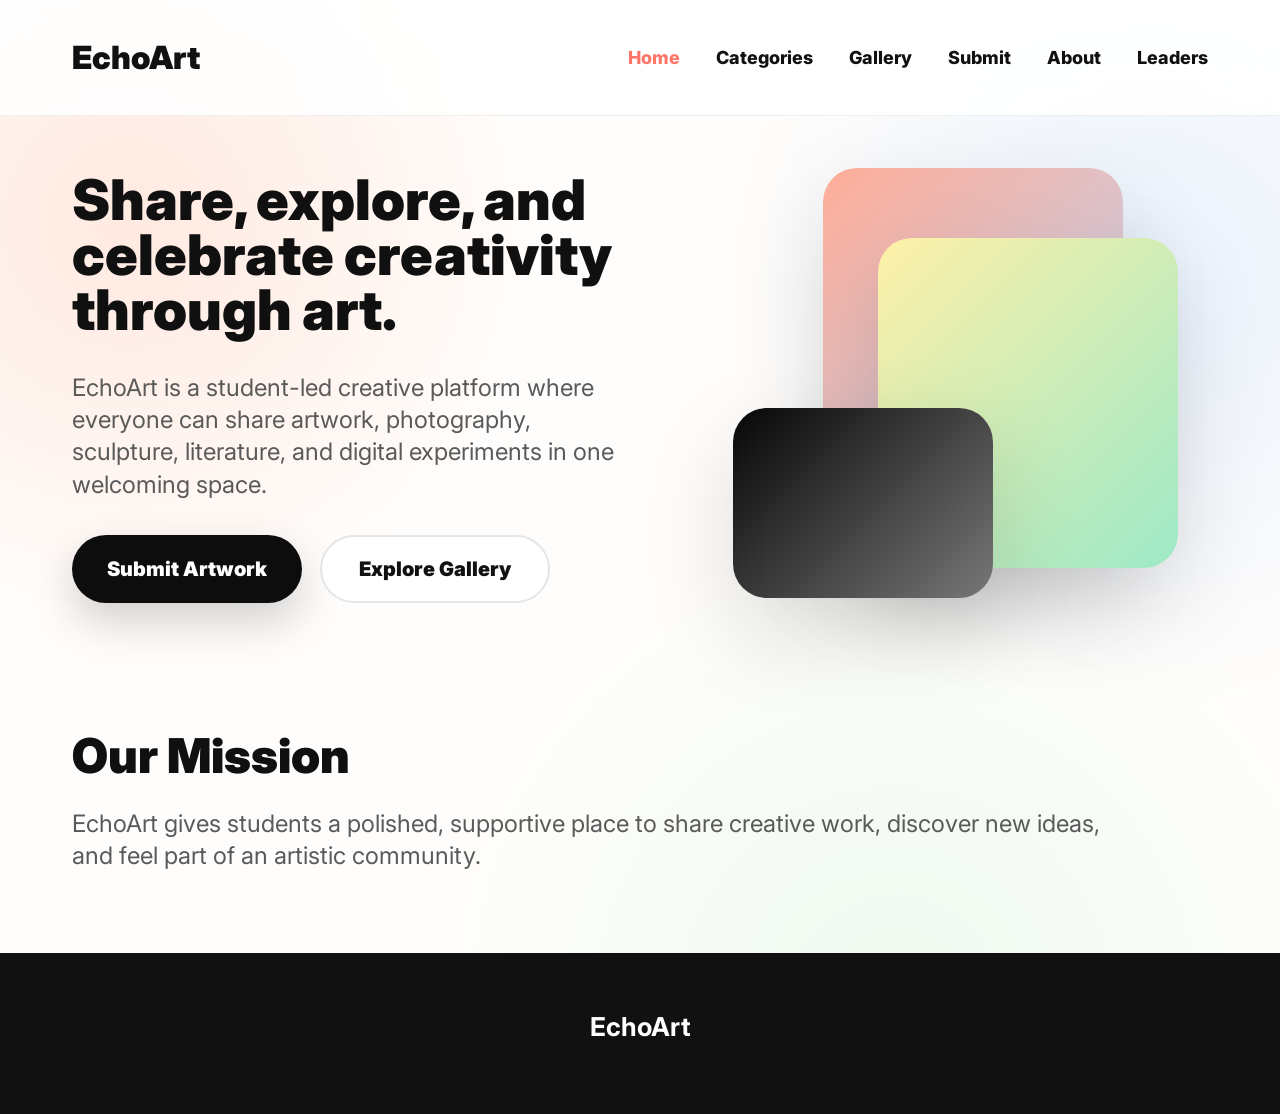
==== index.html @ 9f203193 "Remove redundant tagline and update description" ====
<!DOCTYPE html>
<html lang="en">
<head>
  <meta charset="UTF-8" />
  <meta name="viewport" content="width=device-width, initial-scale=1.0" />
  <title>EchoArt</title>
  <link rel="stylesheet" href="style.css" />
</head>

<body>
  <header>
    <nav class="navbar">
      <h1 class="logo">
        <a href="index.html">EchoArt</a>
      </h1>

      <ul class="nav-links">
        <li><a href="index.html" class="active">Home</a></li>
        <li><a href="categories.html">Categories</a></li>
        <li><a href="gallery.html">Gallery</a></li>
        <li><a href="submit.html">Submit</a></li>
        <li><a href="about.html">About</a></li>
        <li><a href="leaders/">Leaders</a></li>
      </ul>
    </nav>
  </header>

<main class="home-page">
    <section class="hero">
      <div class="hero-text">
        <h2>Share, explore, and celebrate creativity through art.</h2>

        <p>
          EchoArt is a student-led creative platform where everyone can share artwork,
          photography, sculpture, literature, and digital experiments in one welcoming space.
        </p>

        <div class="hero-buttons">
          <a href="submit.html" class="btn primary-btn">Submit Artwork</a>
          <a href="gallery.html" class="btn secondary-btn">Explore Gallery</a>
        </div>
      </div>

      <div class="hero-art">
        <div class="floating-card card-one"></div>
        <div class="floating-card card-two"></div>
        <div class="floating-card card-three"></div>
      </div>
    </section>

    <section class="section">
      <h2>Our Mission</h2>
      <p>
        EchoArt gives students a polished, supportive place to share creative work,
        discover new ideas, and feel part of an artistic community.
      </p>
    </section>
  </main>

  <footer>
    <h2>EchoArt</h2>
  </footer>

  <script src="script.js"></script>
</body>
</html>
---- style.css ----
@import url("https://fonts.googleapis.com/css2?family=DM+Serif+Display:ital@0;1&family=Inter:wght@400;500;600;700;800;900&display=swap");

/* GENERAL */

* {
  margin: 0;
  padding: 0;
  box-sizing: border-box;
}

html {
  scroll-behavior: smooth;
}

body {
  font-family: "Inter", sans-serif;
  color: #101010;
  background:
    radial-gradient(circle at 10% 20%, rgba(255, 209, 191, 0.45), transparent 28%),
    radial-gradient(circle at 90% 25%, rgba(213, 232, 255, 0.5), transparent 30%),
    radial-gradient(circle at 70% 90%, rgba(207, 244, 218, 0.35), transparent 35%),
    #fffdfb;
}

/* HEADER AND NAVIGATION */

header {
  background: rgba(255, 255, 255, 0.88);
  backdrop-filter: blur(18px);
  border-bottom: 1px solid rgba(0, 0, 0, 0.06);
  position: sticky;
  top: 0;
  z-index: 100;
}

.navbar {
  max-width: 1500px;
  margin: 0 auto;
  padding: 38px 72px;
  display: flex;
  align-items: center;
  justify-content: space-between;
}

.logo,
.logo a,
.logo a:visited,
.logo a:hover {
  color: #111;
  text-decoration: none;
  font-size: 32px;
  font-weight: 900;
}

.nav-links {
  list-style: none;
  display: flex;
  align-items: center;
  gap: 36px;
}

.nav-links a {
  color: #111;
  text-decoration: none;
  font-size: 18px;
  font-weight: 800;
}

.nav-links a:hover,
.nav-links a.active {
  color: #ff7568;
}

/* MAIN LAYOUT */

main {
  max-width: 1500px;
  margin: 0 auto;
  padding: 0 72px;
}

/* HOME PAGE */

.hero {
  min-height: auto;
  padding: 72px 0 44px;
  display: grid;
  grid-template-columns: 1fr 0.9fr;
  align-items: center;
  gap: 70px;
}

.home-page .hero {
  padding-top: 32px;
  padding-bottom: 24px;
}

.tagline {
  color: #5e5e5e;
  font-size: 22px;
  font-weight: 900;
  letter-spacing: 2px;
  text-transform: uppercase;
  margin-bottom: 22px;
}

.hero h2 {
  font-size: 56px;
  line-height: 0.98;
  font-weight: 950;
  max-width: 720px;
  margin-bottom: 34px;
}

.hero p {
  color: #5a5a5a;
  font-size: 24px;
  line-height: 1.35;
  max-width: 720px;
}

.hero-buttons {
  display: flex;
  gap: 18px;
  align-items: center;
  margin-top: 34px;
}

.btn {
  width: 230px;
  height: 68px;
  padding: 0;
  border-radius: 999px;
  display: inline-flex;
  align-items: center;
  justify-content: center;
  font-size: 20px;
  font-weight: 900;
  text-decoration: none;
}

.primary-btn {
  background: #0d0d0d;
  color: white;
  box-shadow: 0 18px 44px rgba(0, 0, 0, 0.18);
}

.secondary-btn {
  background: white;
  color: #111;
  border: 2px solid #e5e5e5;
}

.hero-art {
  position: relative;
  height: 520px;
}

.home-page .hero-art {
  height: 480px;
}

.floating-card {
  position: absolute;
  border-radius: 34px;
  box-shadow: 0 34px 90px rgba(0, 0, 0, 0.13);
}

.card-one {
  width: 300px;
  height: 390px;
  top: 20px;
  left: 120px;
  background: linear-gradient(135deg, #ffad98, #b9d9ff);
}

.card-two {
  width: 300px;
  height: 330px;
  top: 130px;
  right: 30px;
  background: linear-gradient(135deg, #fff0a8, #9de9c7);
}

.home-page .card-two {
  top: 90px;
}

.card-three {
  width: 260px;
  height: 190px;
  left: 30px;
  bottom: 30px;
  background: linear-gradient(135deg, #060606, #777);
}

/* MISSION SECTION */

.home-page #mission {
  padding-top: 48px;
}

/* GENERAL SECTIONS */

.section {
  padding: 80px 0;
}

.section h2,
.page-section h2 {
  font-size: 48px;
  line-height: 1;
  font-weight: 950;
  margin-bottom: 28px;
}

.section p,
.page-section p {
  color: #5a5a5a;
  font-size: 24px;
  line-height: 1.35;
  max-width: 1050px;
}

/* PAGE LAYOUT */

.page {
  max-width: 1500px;
  margin: 0 auto;
  padding: 72px 72px 90px;
}

.page-section {
  padding-top: 48px;
}

/* CARD GRIDS */

.category-grid,
.gallery-grid,
.about-grid {
  margin-top: 48px;
  display: grid;
  grid-template-columns: repeat(3, minmax(0, 1fr));
  gap: 28px;
}

.category-card,
.art-card,
.about-card,
.leader-card {
  background: rgba(255, 255, 255, 0.82);
  border: 1px solid #e7e7e7;
  border-radius: 24px;
  padding: 32px;
  box-shadow: 0 24px 70px rgba(0, 0, 0, 0.06);
}

.category-card h3,
.art-card h3,
.about-card h3,
.leader-card h3 {
  font-size: 22px;
  margin-bottom: 12px;
}

.category-card p,
.art-card p,
.about-card p,
.leader-card p {
  font-size: 20px;
  color: #555;
}

/* CATEGORY DOTS */

.category-dot {
  display: block;
  width: 52px;
  height: 52px;
  border-radius: 50%;
  margin-bottom: 26px;
}

.painting-dot {
  background: linear-gradient(135deg, #ff8c6b, #ffd36c);
}

.photo-dot {
  background: linear-gradient(135deg, #111, #9dd6ff);
}

.sculpture-dot {
  background: linear-gradient(135deg, #f1e9b7, #9ee6c2);
}

.digital-dot {
  background: linear-gradient(135deg, #8b7cff, #9bd7ff);
}

.literature-dot {
  background: linear-gradient(135deg, #d7caa5, #a8e6ce);
}

/* GALLERY CARDS */

.art-card {
  display: block;
  color: #111;
  text-decoration: none;
}

/* All four Gallery covers use identical dimensions */

.gallery-grid .art-image {
  width: 100%;
  height: 220px;
  border-radius: 18px;
  margin-bottom: 24px;
  display: block;
  box-sizing: border-box;
  background: linear-gradient(135deg, #ffad98, #a9d8ff);
}

/* Uploaded artwork fits without stretching or cropping */

.gallery-grid img.art-image {
  object-fit: contain;
  object-position: center;
}

/* Painting placeholder */

.gallery-grid .painting-art {
  background: linear-gradient(135deg, #ffad98, #a9d8ff);
}

/* Photography placeholder */

.gallery-grid .photo-art {
  background: linear-gradient(135deg, #ffad98, #a9d8ff);
}

/* Digital Art cover */

.gallery-grid img.digital-cover {
  object-fit: contain;
  object-position: center;
}


/* Sculpture cover - fill the entire box */
.gallery-grid img.sculpture-cover {
  width: 100%;
  height: 220px;
  object-fit: cover;
  object-position: center;
  border-radius: 18px;
  display: block;
}

/* Original artwork styles */

.photo-image {
  background: linear-gradient(135deg, #111, #91cbf5);
}

.digital-image {
  background: linear-gradient(135deg, #8c6cff, #ffae96);
}

.sculpture-image {
  background: linear-gradient(135deg, #e8ddb8, #a4e3c1);
}

.literature-image {
  background: linear-gradient(135deg, #f4d7b7, #d9c7ff);
}

/* ABOUT PAGE */

.about-grid {
  grid-template-columns: repeat(4, minmax(0, 1fr));
}

/* LEADERS PAGE */

.leaders-page .leaders-grid {
  display: grid;
  grid-template-columns: 1fr;
  gap: 34px;
  margin-top: 50px;
}

.leaders-page .leader-card {
  min-height: 0;
  height: auto;
  padding: 28px 34px;
  cursor: pointer;
}

.leaders-page .leader-card h3 {
  margin-bottom: 12px;
}

.leader-details {
  display: none;
  margin-top: 18px;
  padding-top: 18px;
  border-top: 1px solid rgba(0, 0, 0, 0.08);
}

.leader-card.open .leader-details {
  display: block;
}

/* SUBMIT PAGE */

.submit-page .btn {
  margin-top: 36px;
}

/* FUTURE FEATURES */

.feature-list {
  margin-top: 32px;
  display: flex;
  flex-wrap: wrap;
  gap: 16px;
}

.feature-list span {
  padding: 16px 26px;
  border-radius: 999px;
  background: white;
  border: 1px solid #e5e5e5;
  font-size: 18px;
  font-weight: 800;
}

/* FOOTER */

footer {
  background: #111;
  color: white;
  text-align: center;
  padding: 58px 20px;
}

footer h2 {
  font-size: 26px;
  margin-bottom: 14px;
}

footer p {
  color: #d5d5d5;
  font-size: 18px;
}

/* MOBILE RESPONSIVE DESIGN */

@media (max-width: 900px) {

  .navbar {
    padding: 26px 22px;
    flex-direction: column;
    gap: 20px;
  }

  .nav-links {
    flex-wrap: wrap;
    justify-content: center;
    gap: 16px;
  }

  main,
  .page {
    padding-left: 22px;
    padding-right: 22px;
  }

  .hero {
    grid-template-columns: 1fr;
    padding-top: 54px;
  }

  .home-page .hero {
    padding-top: 24px;
  }

  .hero h2,
  .section h2,
  .page-section h2 {
    font-size: 38px;
  }

  .hero p,
  .section p,
  .page-section p {
    font-size: 20px;
  }

  .hero-buttons {
    flex-direction: column;
    align-items: flex-start;
  }

  .btn {
    width: 230px;
    height: 64px;
  }

  .hero-art {
    height: 360px;
  }

  .card-one {
    left: 60px;
    width: 220px;
    height: 280px;
  }

  .card-two {
    width: 220px;
    height: 250px;
  }

  .home-page .card-two {
    top: 80px;
  }

  .card-three {
    width: 200px;
    height: 150px;
  }

  .category-grid,
  .gallery-grid,
  .about-grid {
    grid-template-columns: 1fr;
  }

}

/* LEADERS PAGE SPACING */

.leaders-page .page-section {
  padding-top: 48px;
}

.leaders-page .leaders-grid {
  margin-top: 48px;
}

.page.leaders-page {
  padding-top: 0;
}

.leaders-page .join-grid {
  display: grid;
  row-gap: 28px;
  margin-top: 7px;
}

.leaders-page .leader-card {
  padding-top: 14px;
  padding-bottom: 14px;
}


/* Painting cover - show the colored pencils */
.gallery-grid img.painting-cover {
  width: 100%;
  height: 220px;
  object-fit: cover;
  object-position: center bottom;
  border-radius: 18px;
  display: block;
}

/* Photography cover */
.gallery-grid img.photography-cover {
  width: 100%;
  height: 220px;
  object-fit: cover;
  object-position: center;
  border-radius: 18px;
  display: block;
}

/* Digital Art cover - fit entire artwork */
.gallery-grid img.digital-cover {
  width: 100%;
  height: 220px;
  object-fit: contain;
  object-position: center;
  background: #000;
  border-radius: 18px;
  display: block;
}

/* Match Sculpture title to other Gallery titles */
.gallery-grid .art-card h3 {
  font-family: "Inter", sans-serif;
  font-size: 22px;
  font-weight: 800;
  color: #111;
  margin-bottom: 12px;
}
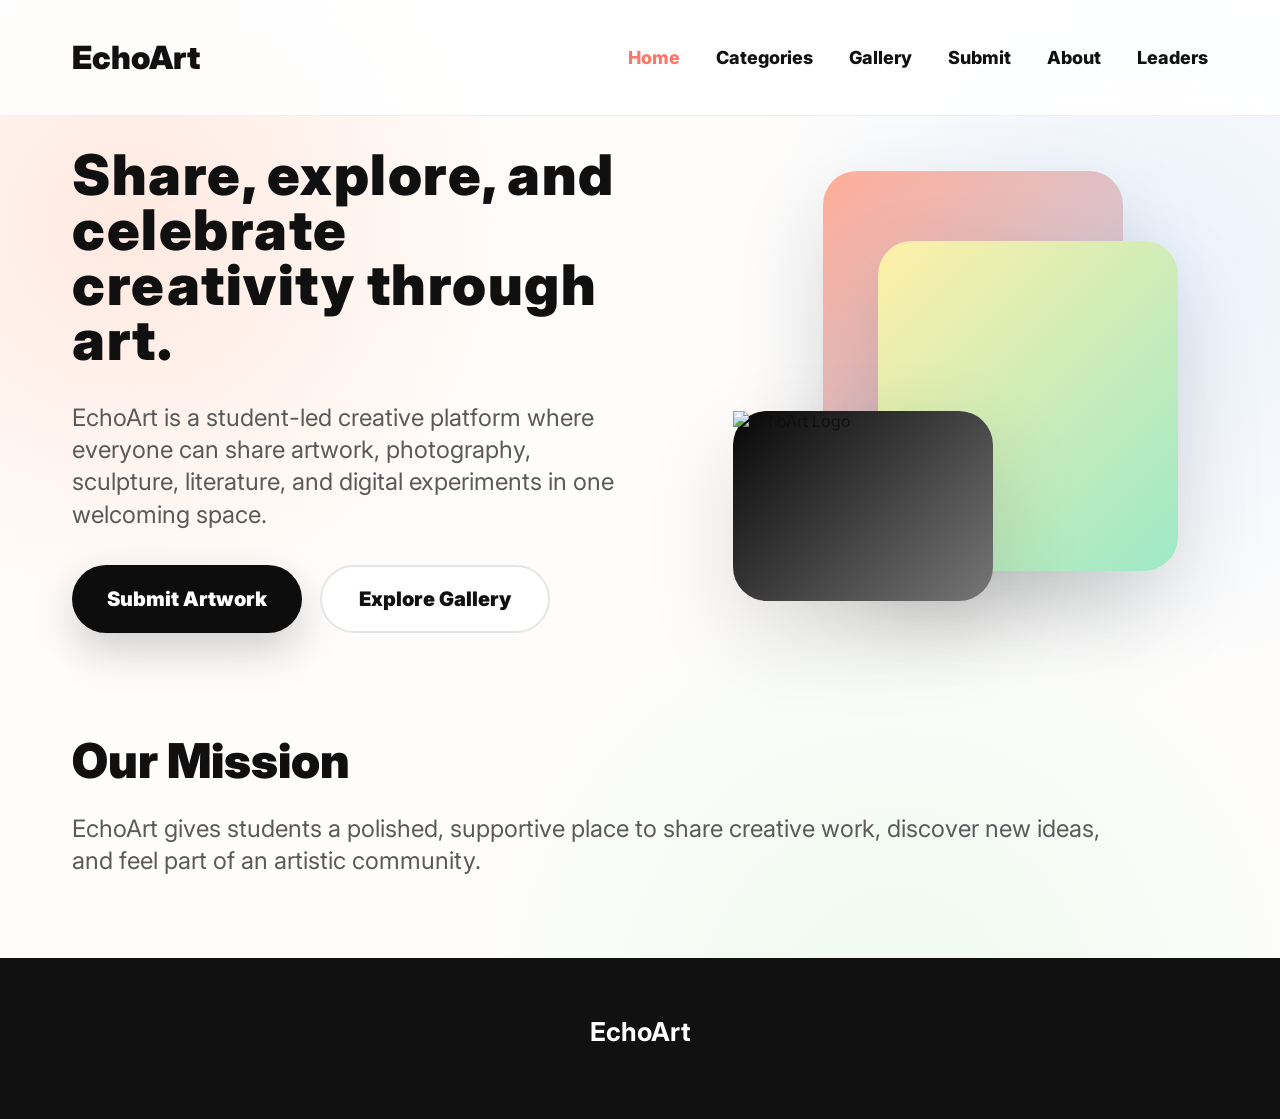
==== commit 318fff85: "Add logo image to floating card three Added logo image to the floating card three section." ====
--- a/index.html
+++ b/index.html
@@ -44,7 +44,9 @@
       <div class="hero-art">
         <div class="floating-card card-one"></div>
         <div class="floating-card card-two"></div>
-        <div class="floating-card card-three"></div>
+      <div class="floating-card card-three">
+  <img src="logo.png" alt="EchoArt Logo" class="hero-logo">
+</div>
       </div>
     </section>
 
--- a/style.css
+++ b/style.css
@@ -608,3 +608,6 @@
   color: #111;
   margin-bottom: 12px;
 }
+.home-page .hero-text h2 {
+  letter-spacing: 1.5px;
+}
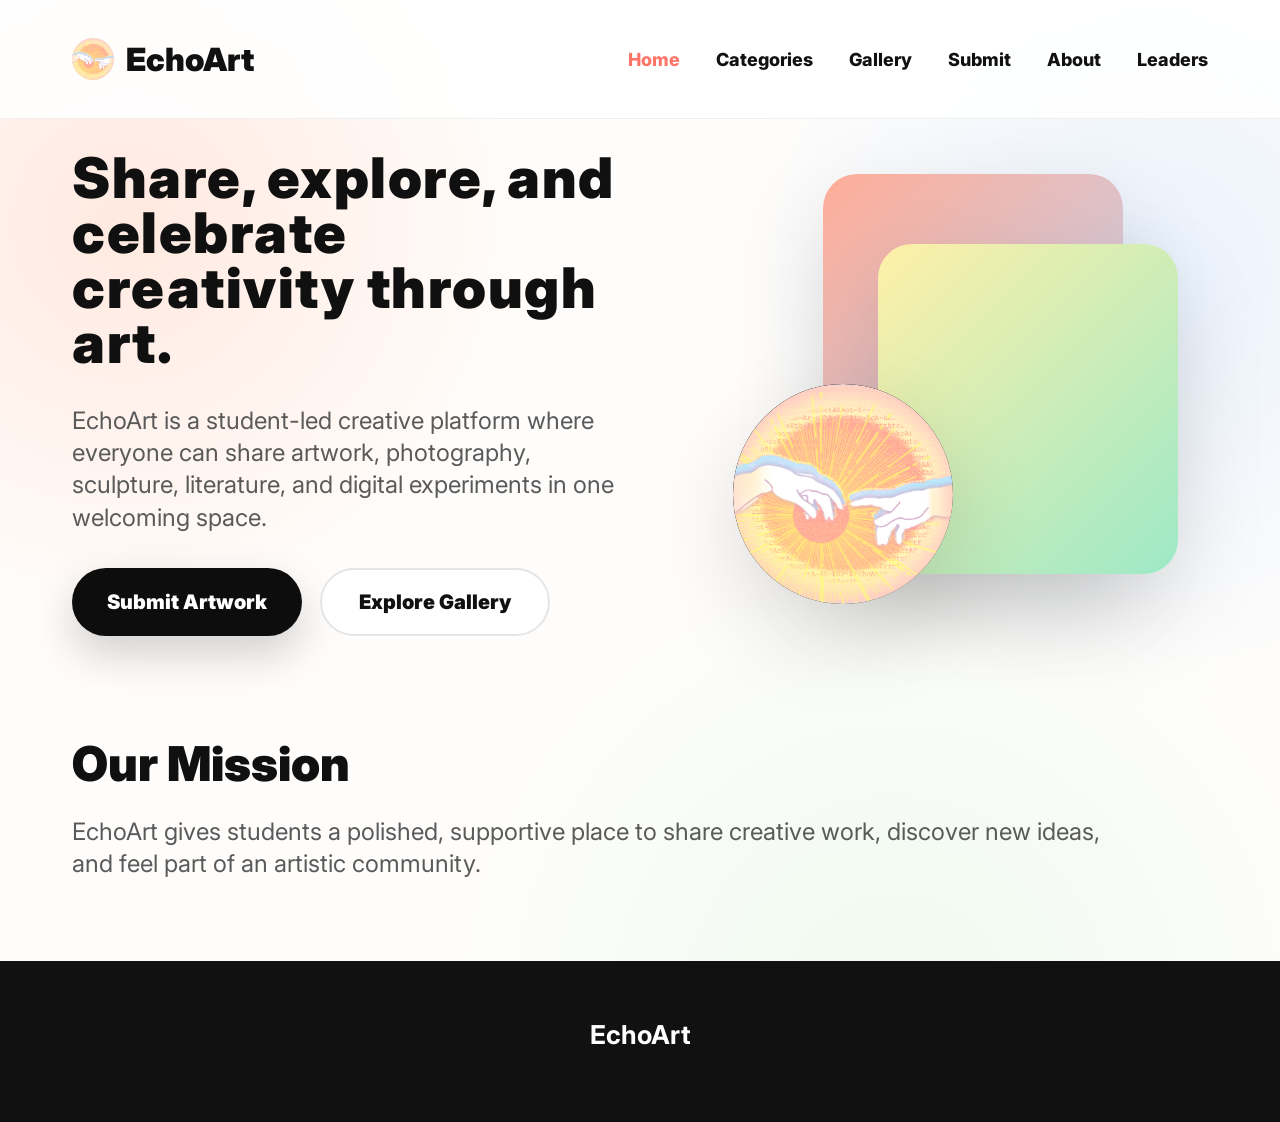
==== commit 4a91f9c4: "Revamp header logo with image and text Updated logo section in the header to include an image and sp" ====
--- a/index.html
+++ b/index.html
@@ -10,9 +10,14 @@
 <body>
   <header>
     <nav class="navbar">
-      <h1 class="logo">
-        <a href="index.html">EchoArt</a>
-      </h1>
+     
+<h1 class="logo">
+  <a href="index.html" class="logo-link">
+    <img src="logo.png" alt="EchoArt Logo" class="navbar-logo">
+    <span>EchoArt</span>
+  </a>
+</h1>
+
 
       <ul class="nav-links">
         <li><a href="index.html" class="active">Home</a></li>
--- a/style.css
+++ b/style.css
@@ -611,3 +611,103 @@
 .home-page .hero-text h2 {
   letter-spacing: 1.5px;
 }
+/* Turn the black card into a circle */
+.hero-art .card-three {
+  width: 220px;
+  height: 220px;
+  border-radius: 50%;
+  overflow: hidden;
+
+  display: flex;
+  align-items: center;
+  justify-content: center;
+}
+
+.hero-art .card-three .hero-logo {
+  width: 100%;
+  height: 100%;
+  object-fit: cover;
+  object-position: center;
+  border-radius: 50%;
+  display: block;
+}
+/* Reduce space above Future Events */
+.future-events {
+  margin-top: -75px;
+}
+
+/* Future Events - three matching cards */
+.future-events .about-grid {
+  display: grid;
+  grid-template-columns: repeat(3, minmax(0, 1fr));
+  gap: 24px;
+  align-items: stretch;
+}
+
+.future-events .about-card {
+  height: 100%;
+  box-sizing: border-box;
+}
+
+/* Mobile layout */
+@media (max-width: 768px) {
+  .future-events .about-grid {
+    grid-template-columns: 1fr;
+  }
+}
+
+/* Future Events: make the last card wider */
+.future-events .about-grid {
+  display: grid;
+  grid-template-columns: 1fr 1fr 2fr;
+  gap: 24px;
+  width: 100%;
+}
+
+/* Keep mobile layout responsive */
+@media (max-width: 768px) {
+  .future-events .about-grid {
+    grid-template-columns: 1fr;
+  }
+}
+
+/* Logo next to EchoArt title */
+.logo-link {
+  display: flex;
+  align-items: center;
+  gap: 12px;
+  text-decoration: none;
+  color: inherit;
+}
+
+.navbar-logo {
+  width: 42px;
+  height: 42px;
+  border-radius: 50%;
+  object-fit: cover;
+  display: block;
+  flex-shrink: 0;
+}
+
+/* EchoArt navigation logo */
+.logo-link {
+  display: flex;
+  align-items: center;
+  gap: 12px;
+  text-decoration: none;
+  color: inherit;
+}
+
+.navbar-logo {
+  width: 42px;
+  height: 42px;
+  border-radius: 50%;
+  object-fit: cover;
+  display: block;
+  flex-shrink: 0;
+}
+
+/* Add space between description and President cards */
+.leaders-page .join-grid {
+  margin-top: 30px;
+}
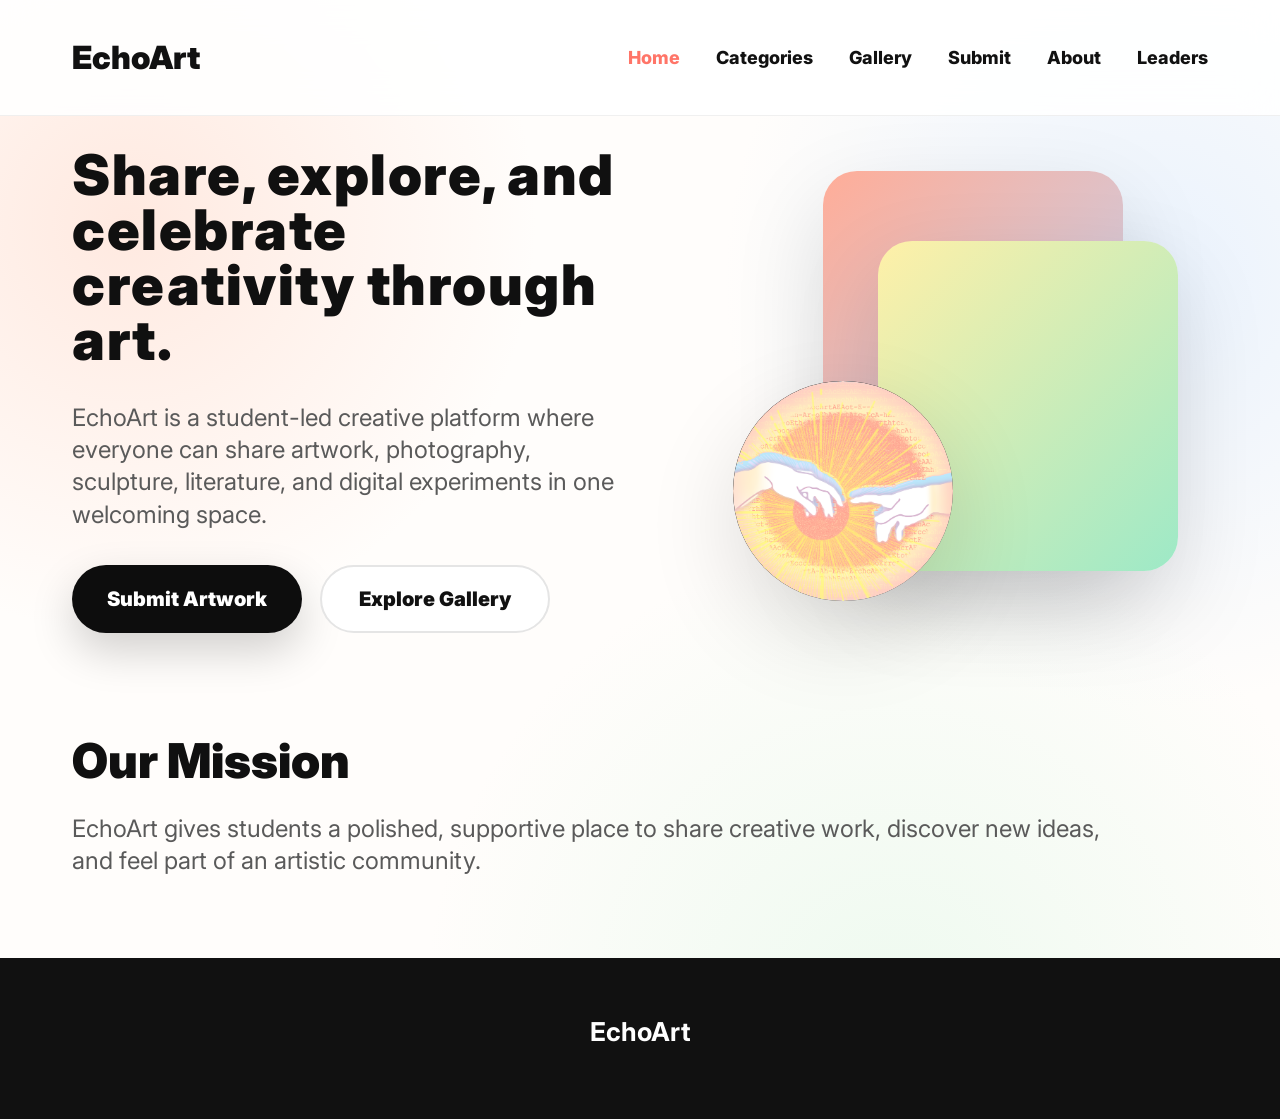
==== commit 7630be5f: "Update header to simplify logo display Removed logo image and link from header." ====
--- a/index.html
+++ b/index.html
@@ -12,10 +12,7 @@
     <nav class="navbar">
      
 <h1 class="logo">
-  <a href="index.html" class="logo-link">
-    <img src="logo.png" alt="EchoArt Logo" class="navbar-logo">
-    <span>EchoArt</span>
-  </a>
+  <a href="index.html">EchoArt</a>
 </h1>
 
 
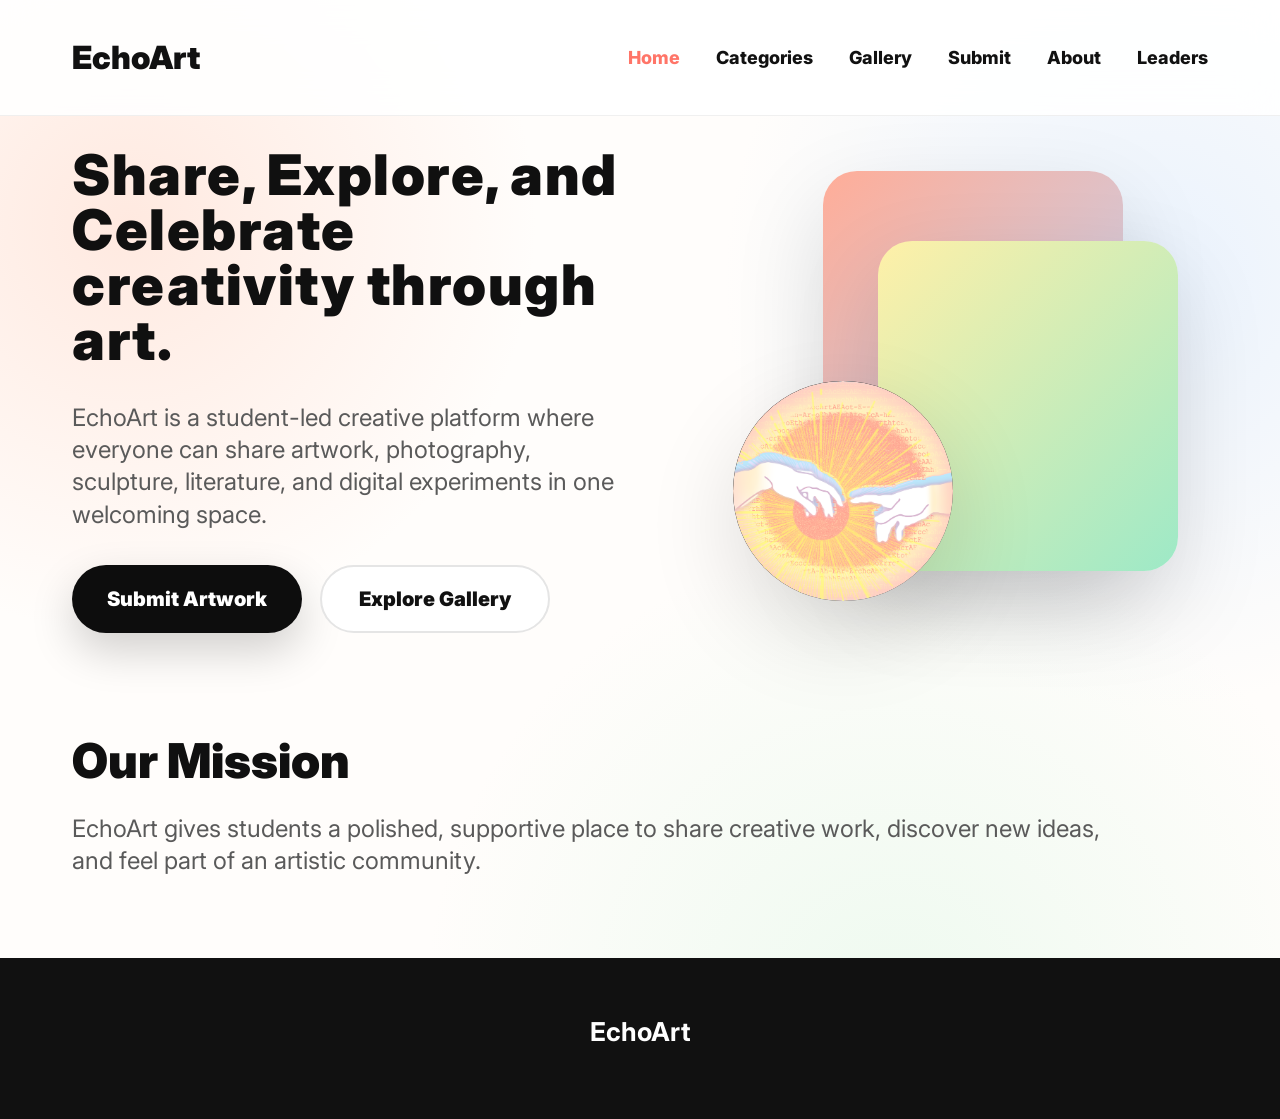
==== commit 0cb4aead: "Capitalize words in hero section heading" ====
--- a/index.html
+++ b/index.html
@@ -12,9 +12,10 @@
     <nav class="navbar">
      
 <h1 class="logo">
-  <a href="index.html">EchoArt</a>
+  <a href="index.html" class="logo-link">
+    <span>EchoArt</span>
+  </a>
 </h1>
-
 
       <ul class="nav-links">
         <li><a href="index.html" class="active">Home</a></li>
@@ -30,7 +31,7 @@
 <main class="home-page">
     <section class="hero">
       <div class="hero-text">
-        <h2>Share, explore, and celebrate creativity through art.</h2>
+        <h2>Share, Explore, and Celebrate creativity through art.</h2>
 
         <p>
           EchoArt is a student-led creative platform where everyone can share artwork,
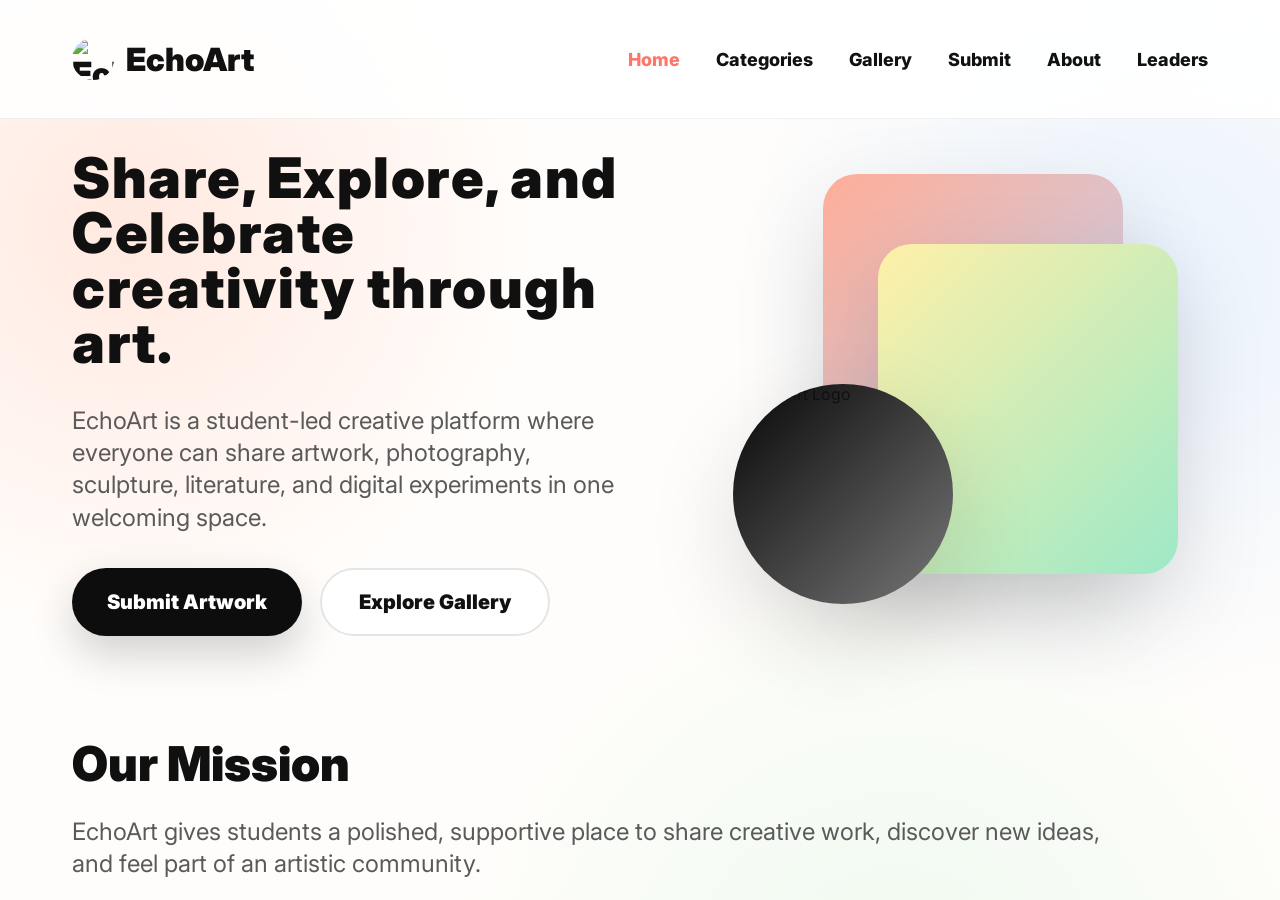
==== commit 58b4d756: "Create index.html" ====
--- a/index.html
+++ b/index.html
@@ -1,71 +1,16 @@
+
 <!DOCTYPE html>
 <html lang="en">
 <head>
-  <meta charset="UTF-8" />
-  <meta name="viewport" content="width=device-width, initial-scale=1.0" />
+  <meta charset="UTF-8">
+  <meta name="viewport" content="width=device-width, initial-scale=1.0">
   <title>EchoArt</title>
-  <link rel="stylesheet" href="style.css" />
+  <meta http-equiv="refresh" content="0; url=general/home.html">
 </head>
-
 <body>
-  <header>
-    <nav class="navbar">
-     
-<h1 class="logo">
-  <a href="index.html" class="logo-link">
-    <span>EchoArt</span>
-  </a>
-</h1>
-
-      <ul class="nav-links">
-        <li><a href="index.html" class="active">Home</a></li>
-        <li><a href="categories.html">Categories</a></li>
-        <li><a href="gallery.html">Gallery</a></li>
-        <li><a href="submit.html">Submit</a></li>
-        <li><a href="about.html">About</a></li>
-        <li><a href="leaders/">Leaders</a></li>
-      </ul>
-    </nav>
-  </header>
-
-<main class="home-page">
-    <section class="hero">
-      <div class="hero-text">
-        <h2>Share, Explore, and Celebrate creativity through art.</h2>
-
-        <p>
-          EchoArt is a student-led creative platform where everyone can share artwork,
-          photography, sculpture, literature, and digital experiments in one welcoming space.
-        </p>
-
-        <div class="hero-buttons">
-          <a href="submit.html" class="btn primary-btn">Submit Artwork</a>
-          <a href="gallery.html" class="btn secondary-btn">Explore Gallery</a>
-        </div>
-      </div>
-
-      <div class="hero-art">
-        <div class="floating-card card-one"></div>
-        <div class="floating-card card-two"></div>
-      <div class="floating-card card-three">
-  <img src="logo.png" alt="EchoArt Logo" class="hero-logo">
-</div>
-      </div>
-    </section>
-
-    <section class="section">
-      <h2>Our Mission</h2>
-      <p>
-        EchoArt gives students a polished, supportive place to share creative work,
-        discover new ideas, and feel part of an artistic community.
-      </p>
-    </section>
-  </main>
-
-  <footer>
-    <h2>EchoArt</h2>
-  </footer>
-
-  <script src="script.js"></script>
+  <p>
+    Redirecting to
+    <a href="general/home.html">EchoArt Home</a>...
+  </p>
 </body>
 </html>
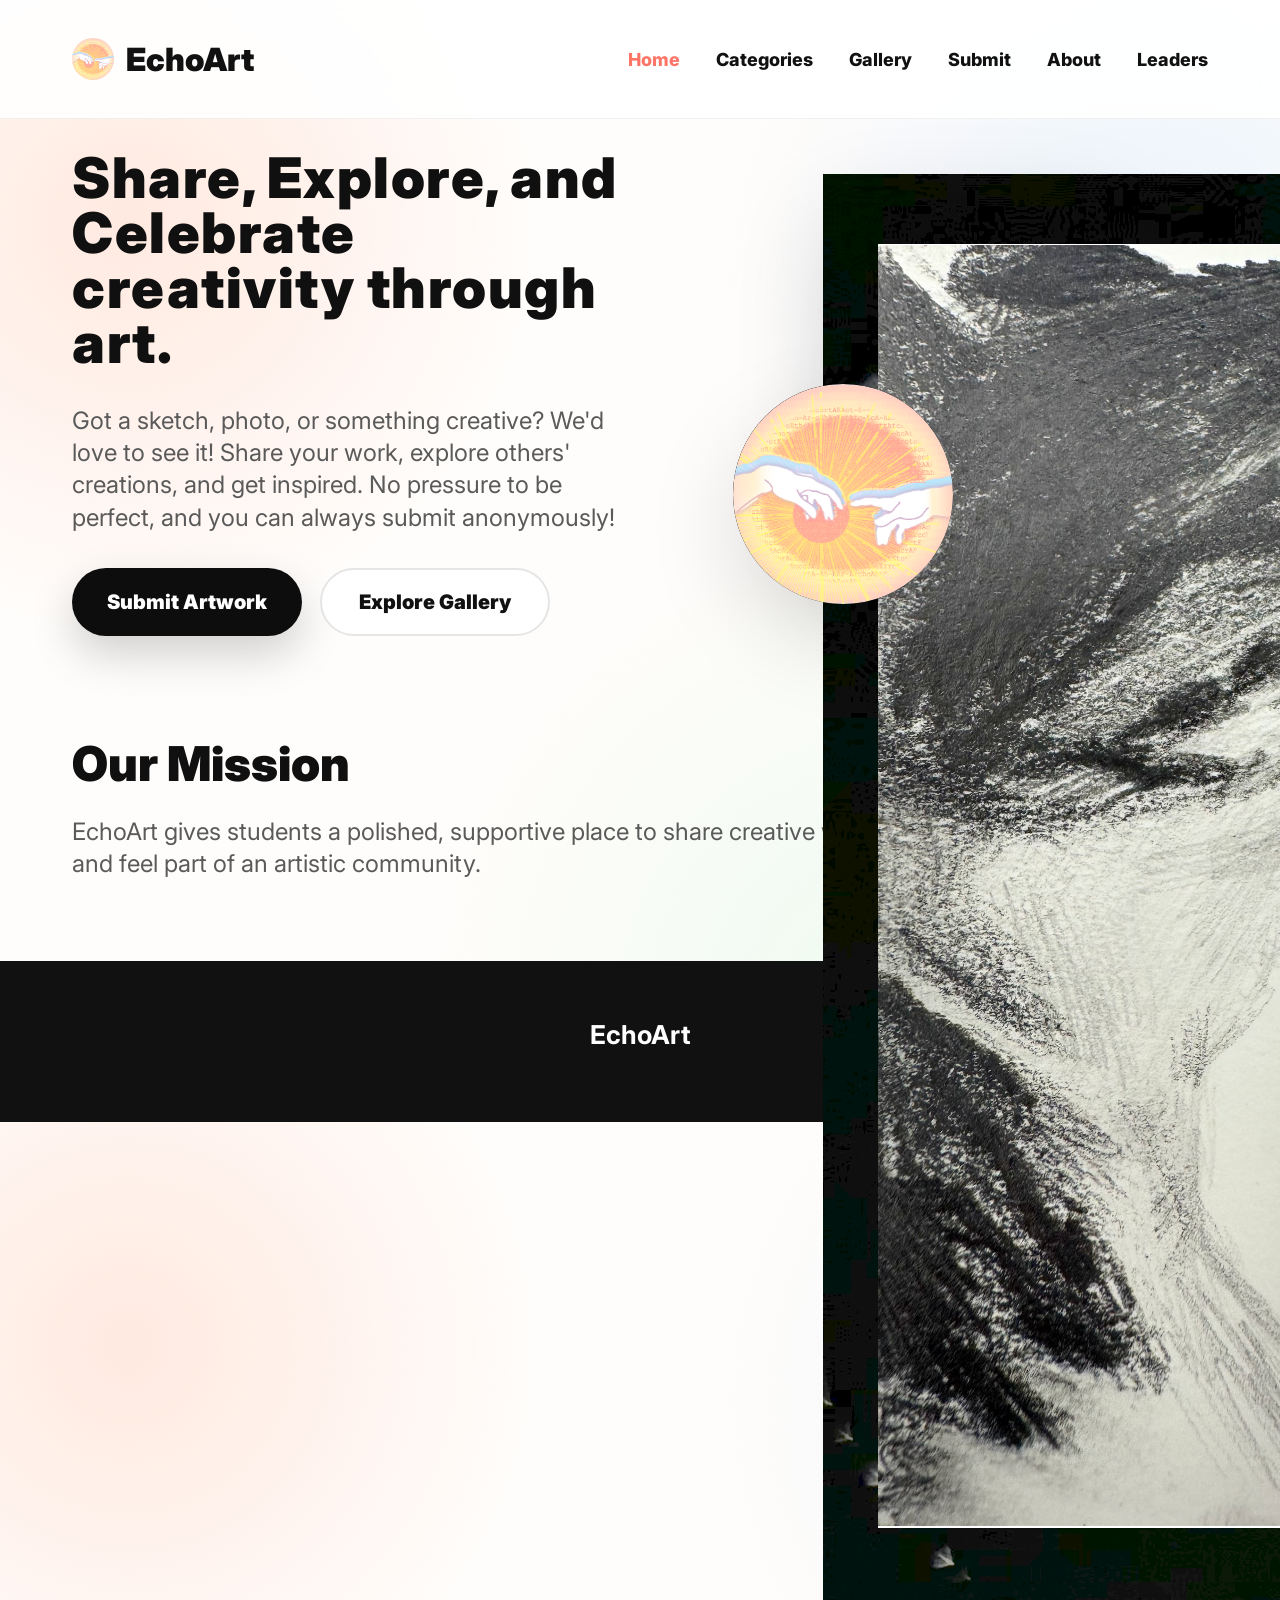
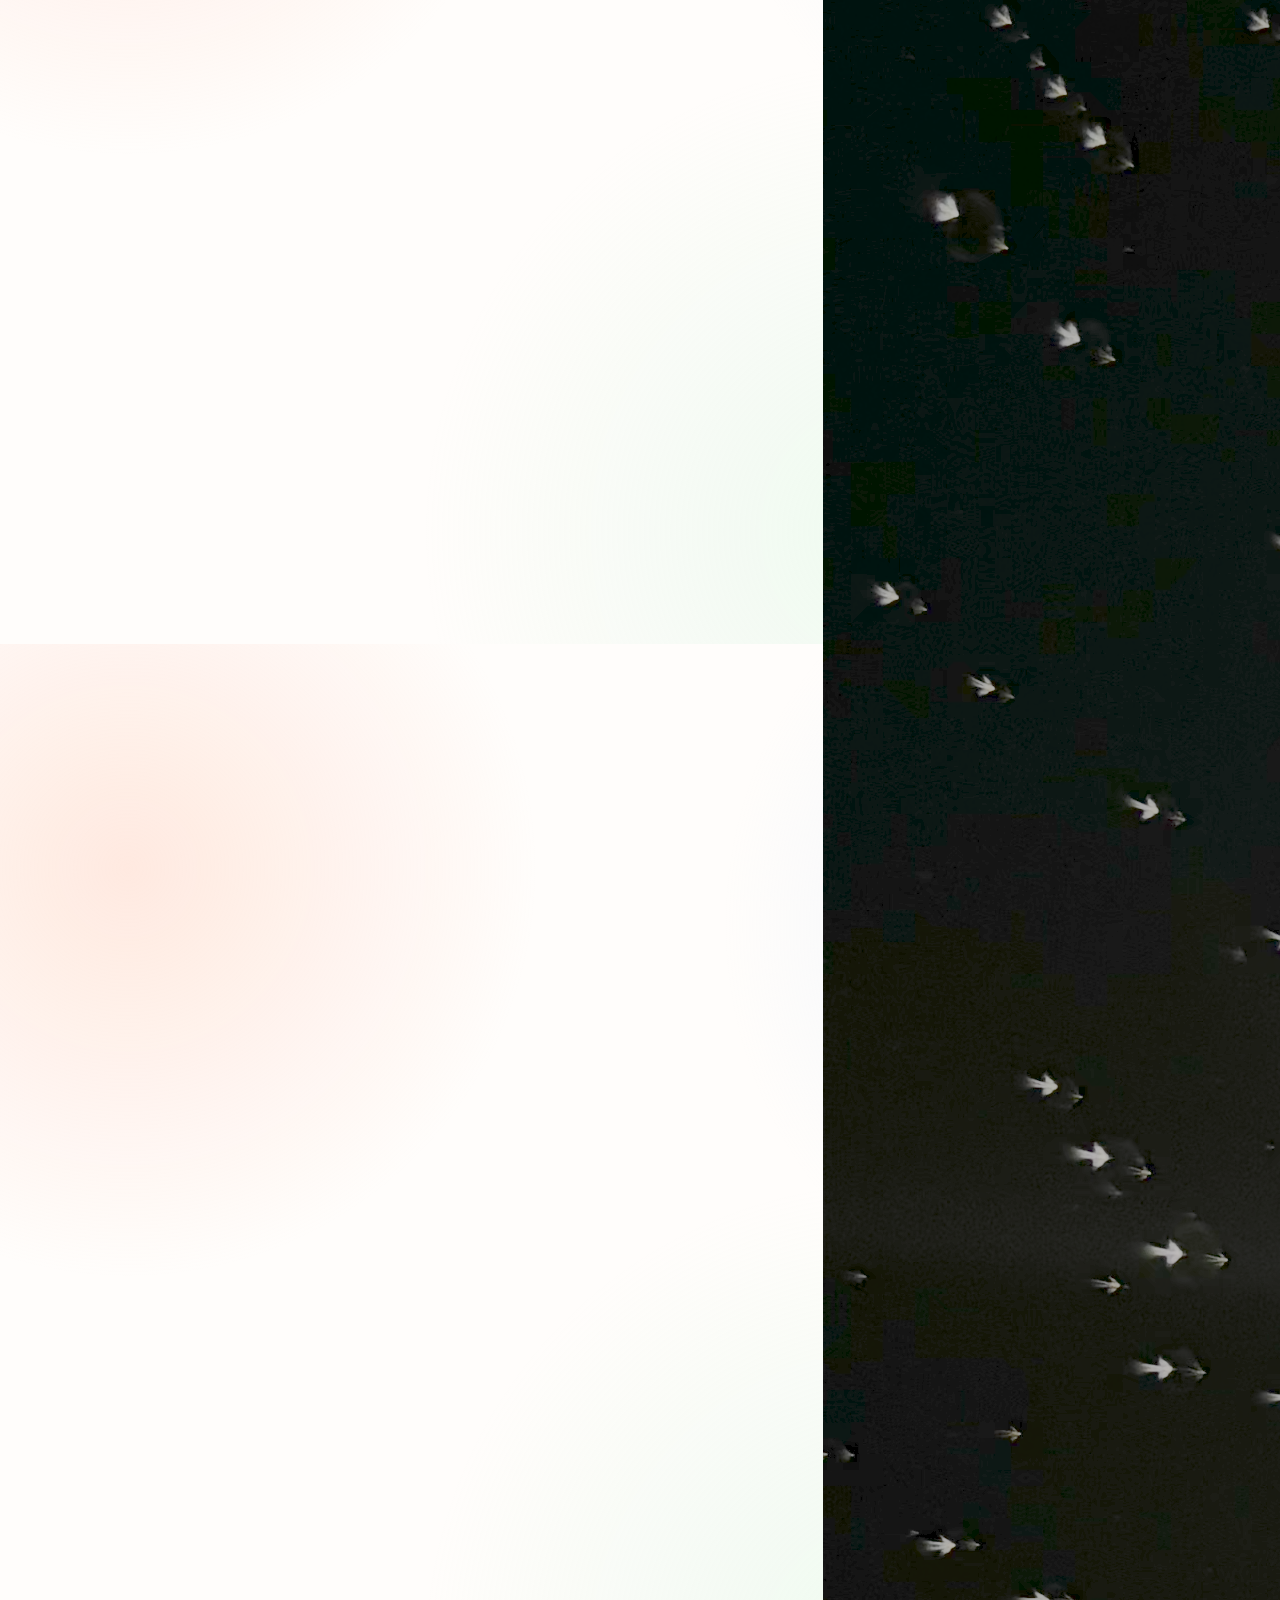
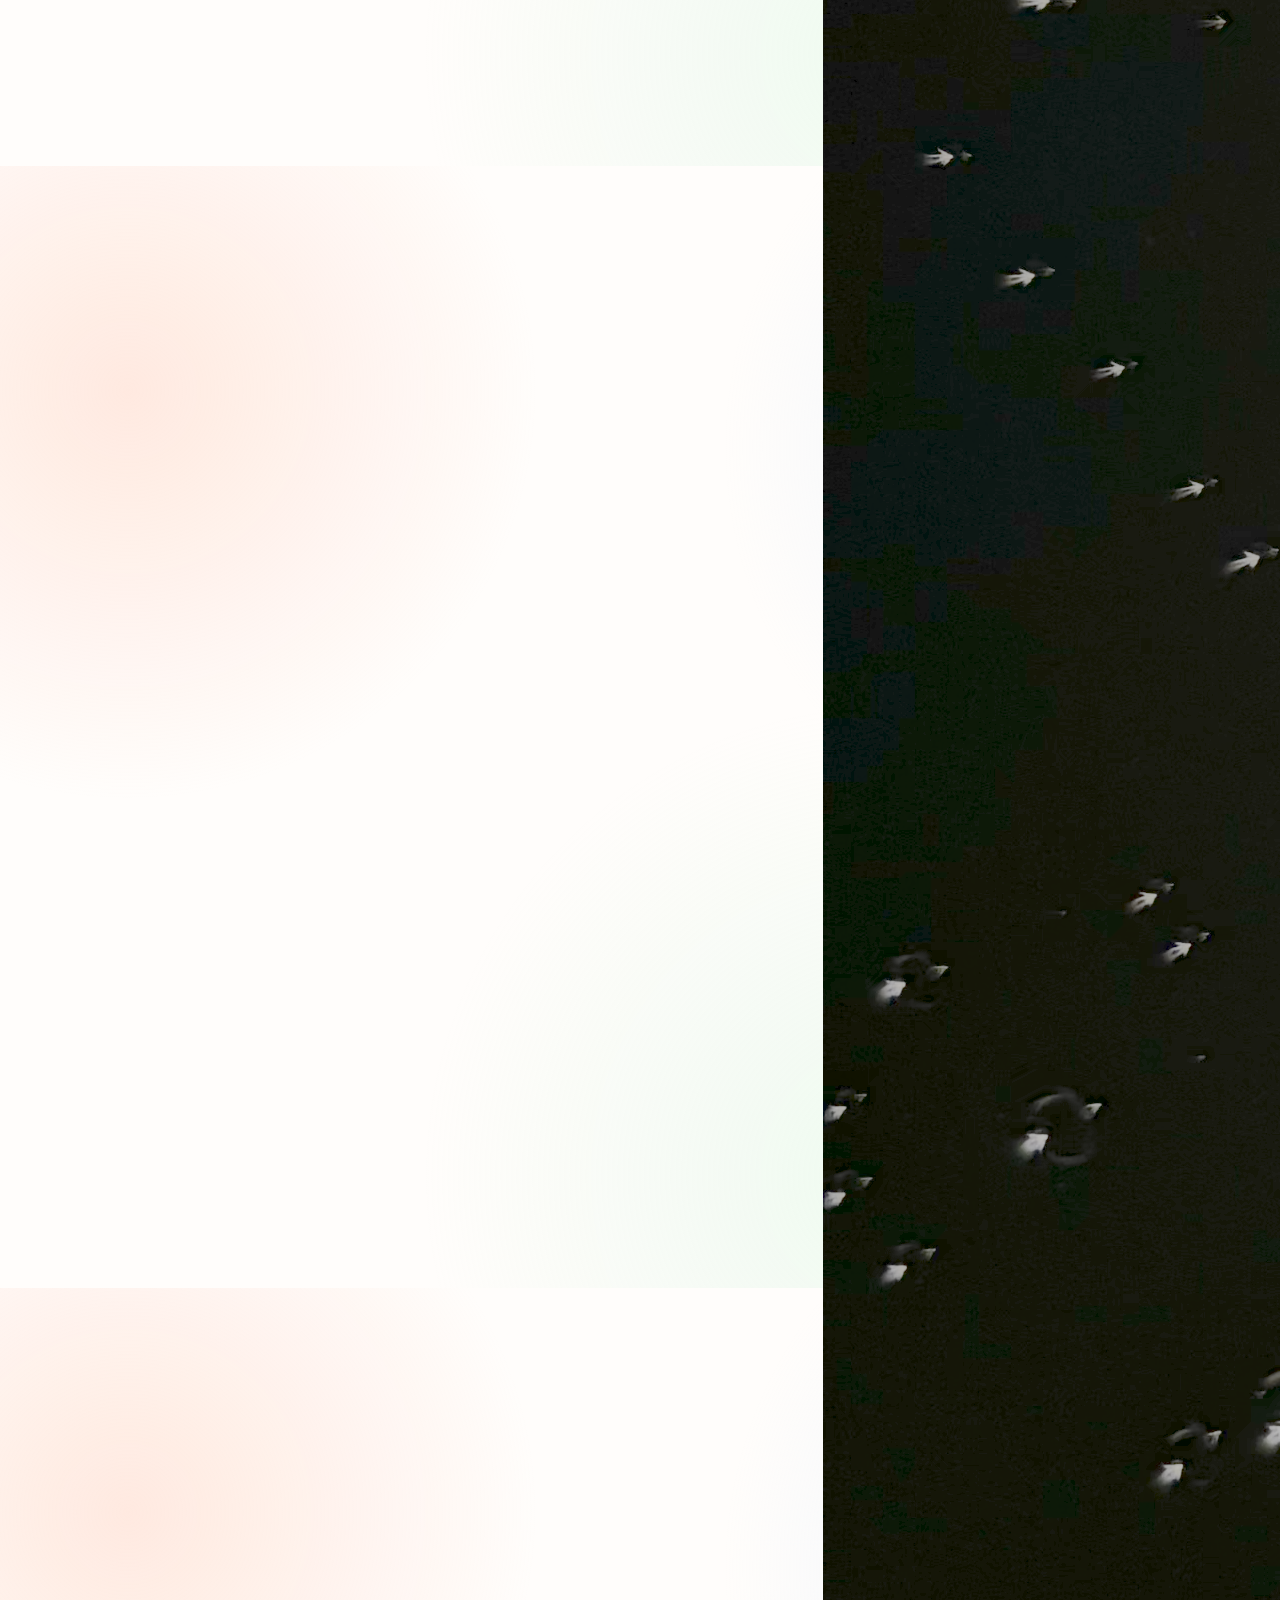
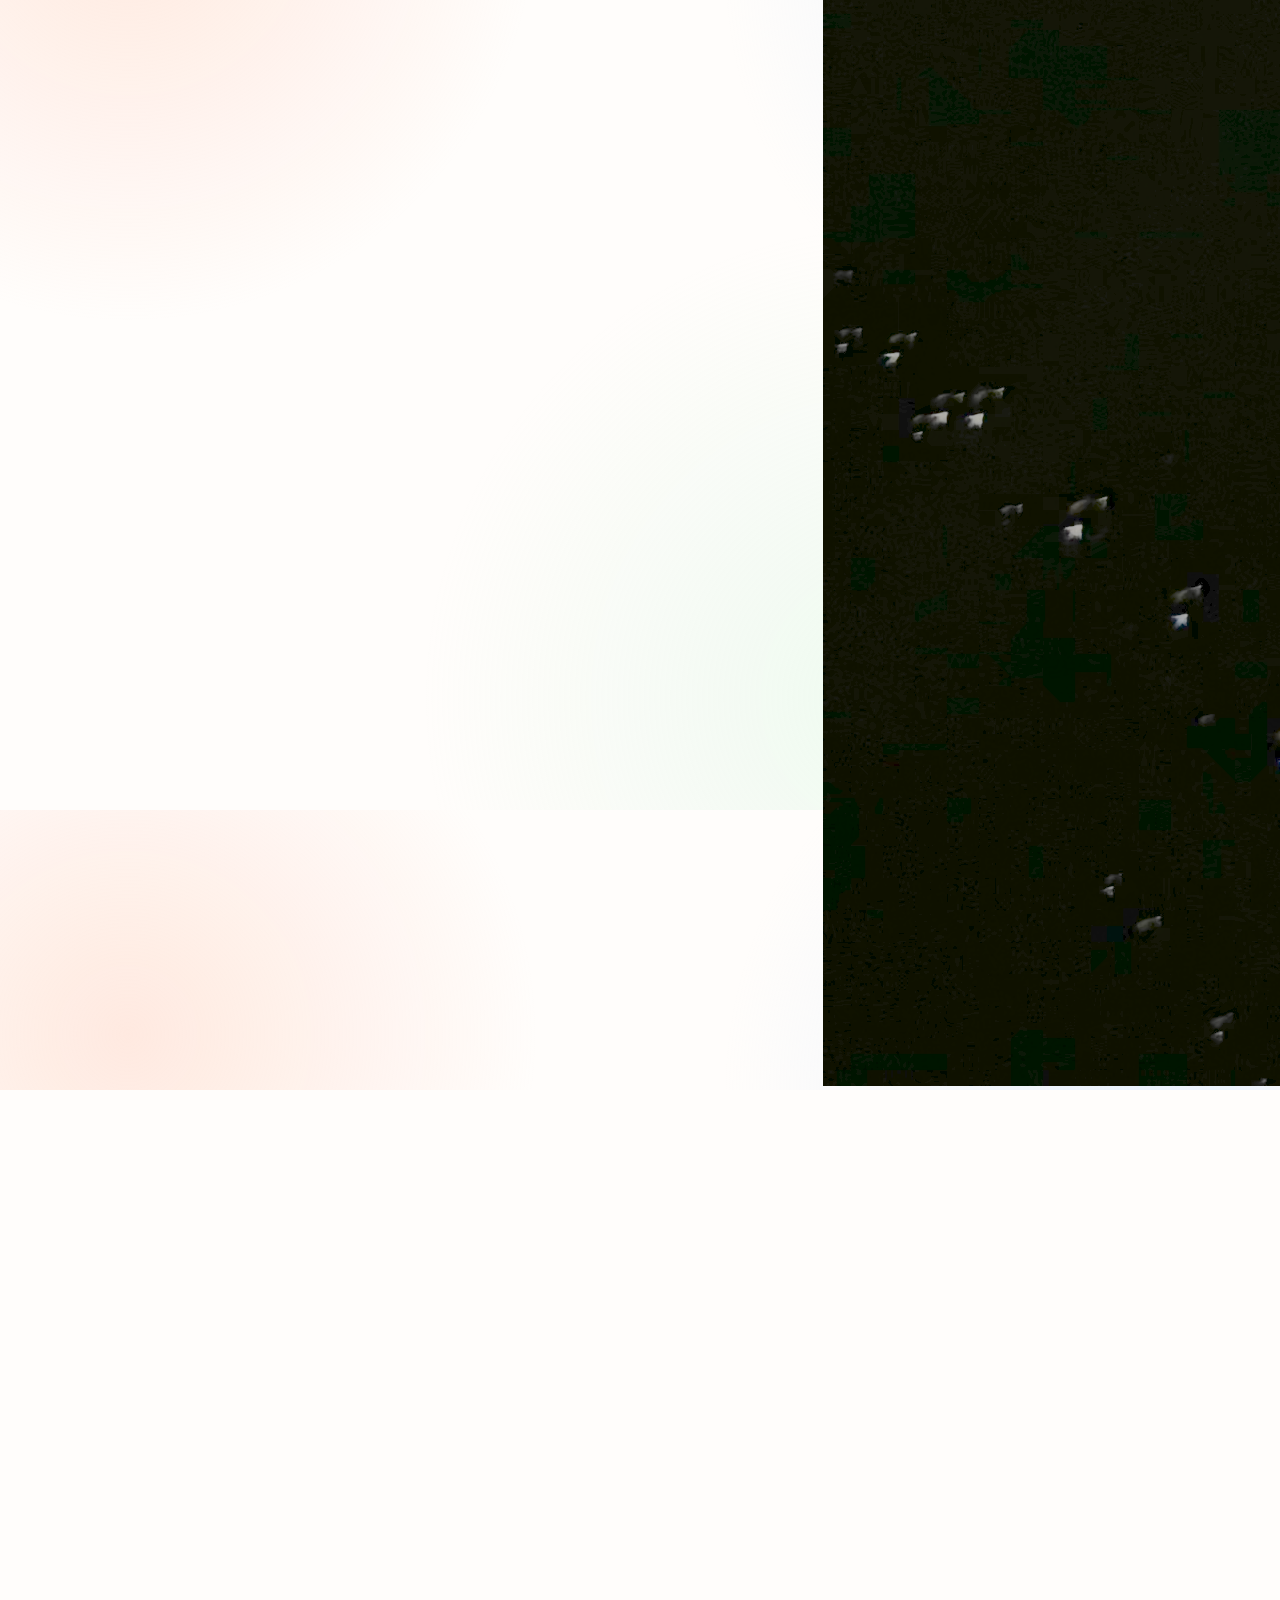
==== commit dbf6b372: "Update redirect URL in index.html" ====
--- a/index.html
+++ b/index.html
@@ -5,12 +5,9 @@
   <meta charset="UTF-8">
   <meta name="viewport" content="width=device-width, initial-scale=1.0">
   <title>EchoArt</title>
-  <meta http-equiv="refresh" content="0; url=general/home.html">
+  <meta http-equiv="refresh" content="0; url=home.html">
 </head>
 <body>
-  <p>
-    Redirecting to
-    <a href="general/home.html">EchoArt Home</a>...
-  </p>
+  <p>Redirecting to <a href="home.html">EchoArt Home</a>...</p>
 </body>
 </html>
